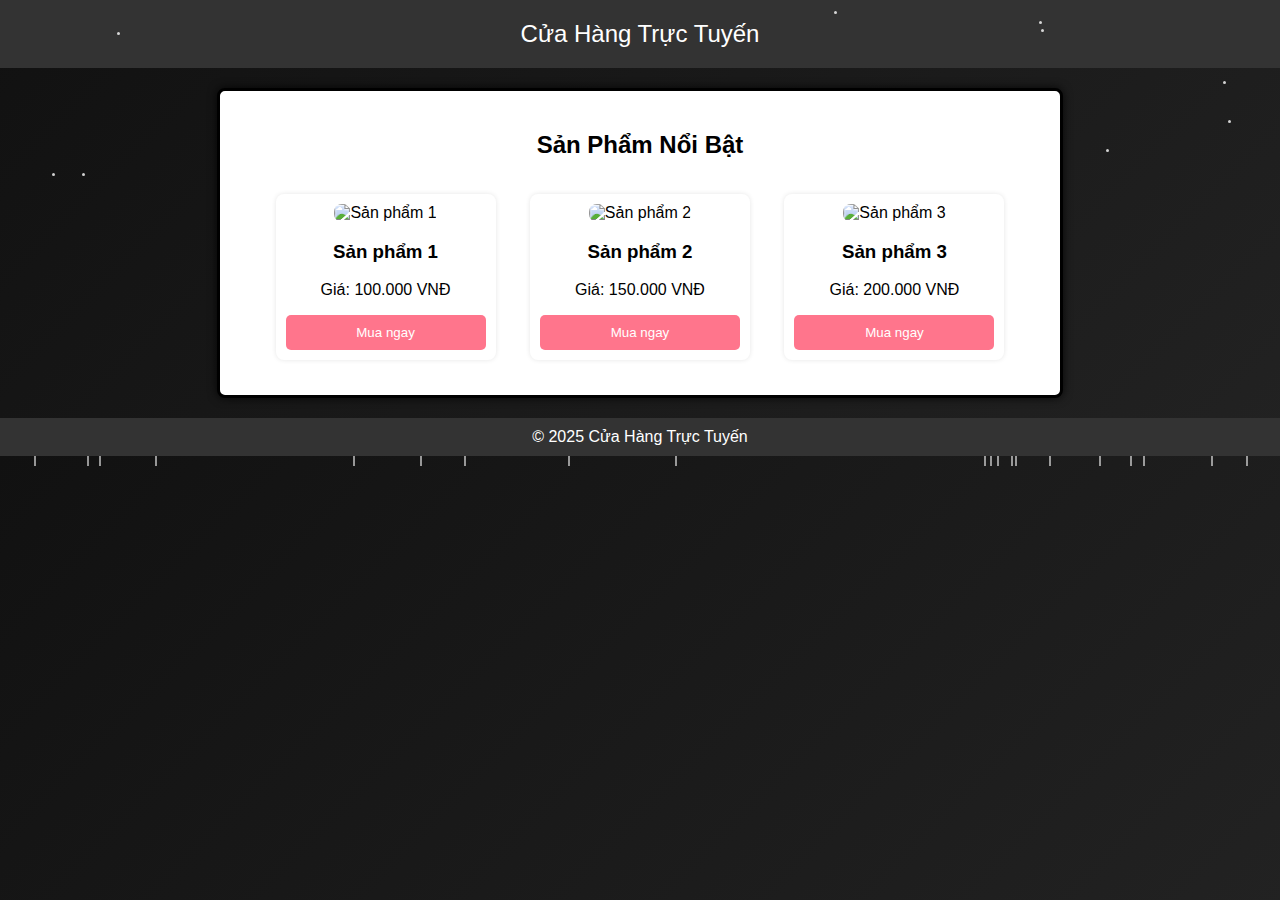
==== index.html @ 4bb9d9a7 "Update index.html" ====
<!DOCTYPE html>
<html lang="vi">
<head>
    <meta charset="UTF-8">
    <meta name="viewport" content="width=device-width, initial-scale=1.0">
    <title>Cửa Hàng Trực Tuyến</title>
    <style>
        body {
            font-family: Arial, sans-serif;
            margin: 0;
            padding: 0;
            text-align: center;
            background: linear-gradient(135deg, #111, #222);
            position: relative;
            overflow: hidden;
        }
        header {
            background: #333;
            color: white;
            padding: 20px;
            font-size: 24px;
        }
        .container {
            margin: 20px auto;
            max-width: 800px;
            padding: 20px;
            background: white;
            box-shadow: 0 0 10px rgba(0, 0, 0, 0.8);
            border-radius: 8px;
            border: 3px solid black;
            position: relative;
            z-index: 10;
        }
        .product {
            display: inline-block;
            width: 200px;
            margin: 15px;
            padding: 10px;
            background: #fff;
            box-shadow: 0 0 5px rgba(0, 0, 0, 0.1);
            border-radius: 8px;
        }
        .product img {
            width: 100%;
            border-radius: 8px;
        }
        .product button {
            background: #ff758c;
            color: white;
            padding: 10px;
            border: none;
            border-radius: 5px;
            cursor: pointer;
            width: 100%;
        }
        .product button:hover {
            background: #ff5252;
        }
        footer {
            margin-top: 20px;
            padding: 10px;
            background: #333;
            color: white;
        }
        .raindrop, .star {
            position: absolute;
            opacity: 0.8;
        }
        .raindrop {
            width: 2px;
            height: 10px;
            background: rgba(255, 255, 255, 0.7);
            animation: fall linear infinite;
        }
        .star {
            width: 3px;
            height: 3px;
            background: white;
            border-radius: 50%;
            animation: twinkle 2s infinite alternate;
        }
        @keyframes fall {
            from { transform: translateY(-10px); opacity: 1; }
            to { transform: translateY(100vh); opacity: 0; }
        }
        @keyframes twinkle {
            from { opacity: 0.5; }
            to { opacity: 1; }
        }
    </style>
</head>
<body>
    <header>Cửa Hàng Trực Tuyến</header>
    <div class="container">
        <h2>Sản Phẩm Nổi Bật</h2>
        <div class="product">
            <img src="https://via.placeholder.com/200" alt="Sản phẩm 1">
            <h3>Sản phẩm 1</h3>
            <p>Giá: 100.000 VNĐ</p>
            <button>Mua ngay</button>
        </div>
        <div class="product">
            <img src="https://via.placeholder.com/200" alt="Sản phẩm 2">
            <h3>Sản phẩm 2</h3>
            <p>Giá: 150.000 VNĐ</p>
            <button>Mua ngay</button>
        </div>
        <div class="product">
            <img src="https://via.placeholder.com/200" alt="Sản phẩm 3">
            <h3>Sản phẩm 3</h3>
            <p>Giá: 200.000 VNĐ</p>
            <button>Mua ngay</button>
        </div>
    </div>
    <footer>&copy; 2025 Cửa Hàng Trực Tuyến</footer>
    <script>
        function createRain() {
            for (let i = 0; i < 20; i++) {
                let raindrop = document.createElement('div');
                raindrop.classList.add('raindrop');
                raindrop.style.left = Math.random() * 100 + 'vw';
                raindrop.style.animationDuration = (Math.random() * 2 + 1) + 's';
                document.body.appendChild(raindrop);
                setTimeout(() => { raindrop.remove(); }, 3000);
            }
        }
        function createStars() {
            for (let i = 0; i < 10; i++) {
                let star = document.createElement('div');
                star.classList.add('star');
                star.style.left = Math.random() * 100 + 'vw';
                star.style.top = Math.random() * 20 + 'vh';
                star.style.animationDuration = (Math.random() * 2 + 1) + 's';
                document.body.appendChild(star);
            }
        }
        setInterval(createRain, 500);
        createStars();
    </script>
</body>
</html>
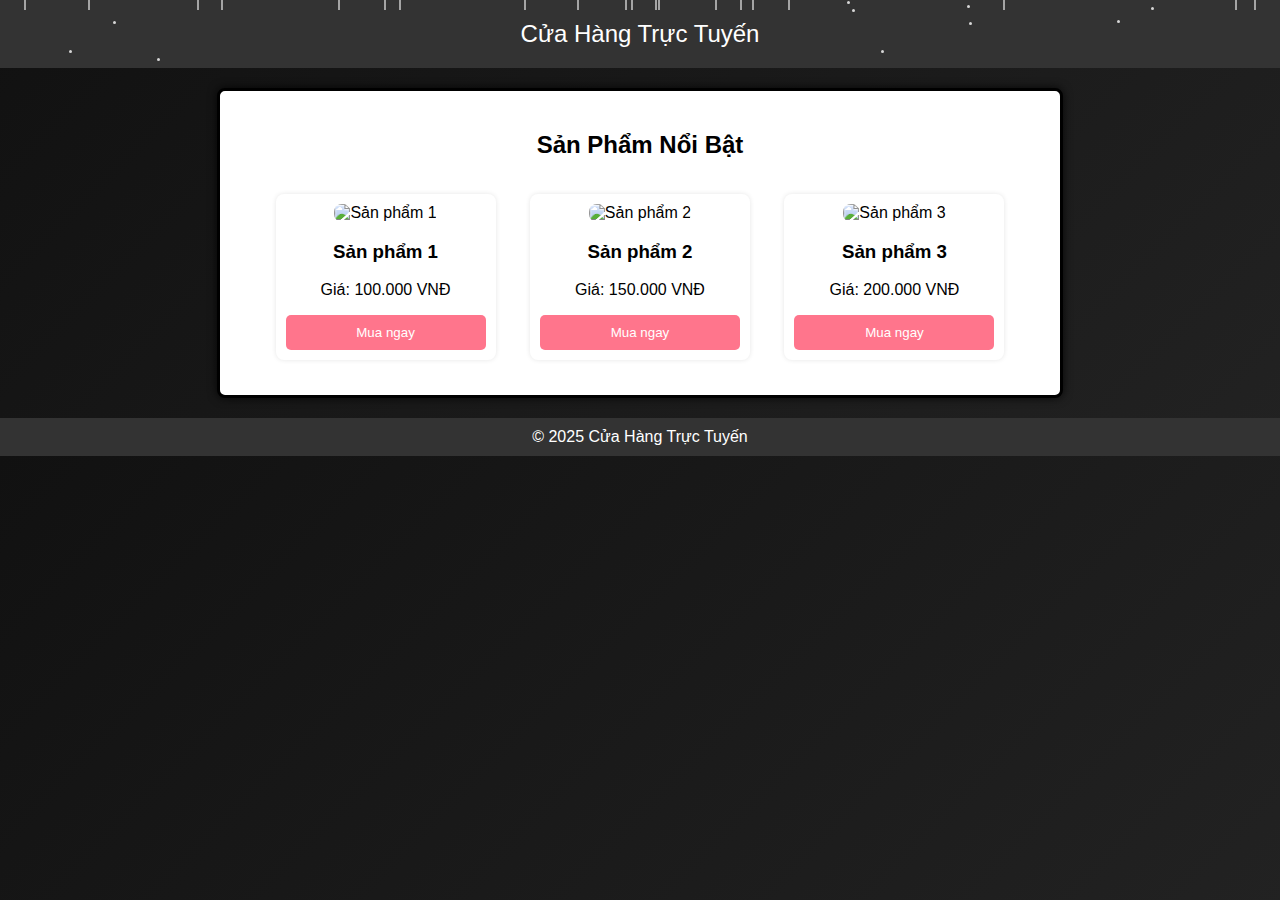
==== commit 7bc4a499: "Update index.html" ====
--- a/index.html
+++ b/index.html
@@ -19,6 +19,16 @@
             color: white;
             padding: 20px;
             font-size: 24px;
+            position: relative;
+            overflow: hidden;
+        }
+        .header-effects {
+            position: absolute;
+            top: 0;
+            left: 0;
+            width: 100%;
+            height: 100%;
+            pointer-events: none;
         }
         .container {
             margin: 20px auto;
@@ -77,7 +87,7 @@
             height: 3px;
             background: white;
             border-radius: 50%;
-            animation: twinkle 2s infinite alternate;
+            animation: twinkle 2s infinite alternate, moveStars 5s infinite linear;
         }
         @keyframes fall {
             from { transform: translateY(-10px); opacity: 1; }
@@ -87,10 +97,17 @@
             from { opacity: 0.5; }
             to { opacity: 1; }
         }
+        @keyframes moveStars {
+            from { transform: translateX(0); }
+            to { transform: translateX(10px); }
+        }
     </style>
 </head>
 <body>
-    <header>Cửa Hàng Trực Tuyến</header>
+    <header>
+        Cửa Hàng Trực Tuyến
+        <div class="header-effects"></div>
+    </header>
     <div class="container">
         <h2>Sản Phẩm Nổi Bật</h2>
         <div class="product">
@@ -114,28 +131,29 @@
     </div>
     <footer>&copy; 2025 Cửa Hàng Trực Tuyến</footer>
     <script>
-        function createRain() {
+        function createRain(container) {
             for (let i = 0; i < 20; i++) {
                 let raindrop = document.createElement('div');
                 raindrop.classList.add('raindrop');
-                raindrop.style.left = Math.random() * 100 + 'vw';
+                raindrop.style.left = Math.random() * 100 + '%';
                 raindrop.style.animationDuration = (Math.random() * 2 + 1) + 's';
-                document.body.appendChild(raindrop);
+                container.appendChild(raindrop);
                 setTimeout(() => { raindrop.remove(); }, 3000);
             }
         }
-        function createStars() {
+        function createStars(container) {
             for (let i = 0; i < 10; i++) {
                 let star = document.createElement('div');
                 star.classList.add('star');
-                star.style.left = Math.random() * 100 + 'vw';
-                star.style.top = Math.random() * 20 + 'vh';
+                star.style.left = Math.random() * 100 + '%';
+                star.style.top = Math.random() * 100 + '%';
                 star.style.animationDuration = (Math.random() * 2 + 1) + 's';
-                document.body.appendChild(star);
+                container.appendChild(star);
             }
         }
-        setInterval(createRain, 500);
-        createStars();
+        const headerEffects = document.querySelector('.header-effects');
+        setInterval(() => createRain(headerEffects), 500);
+        createStars(headerEffects);
     </script>
 </body>
 </html>
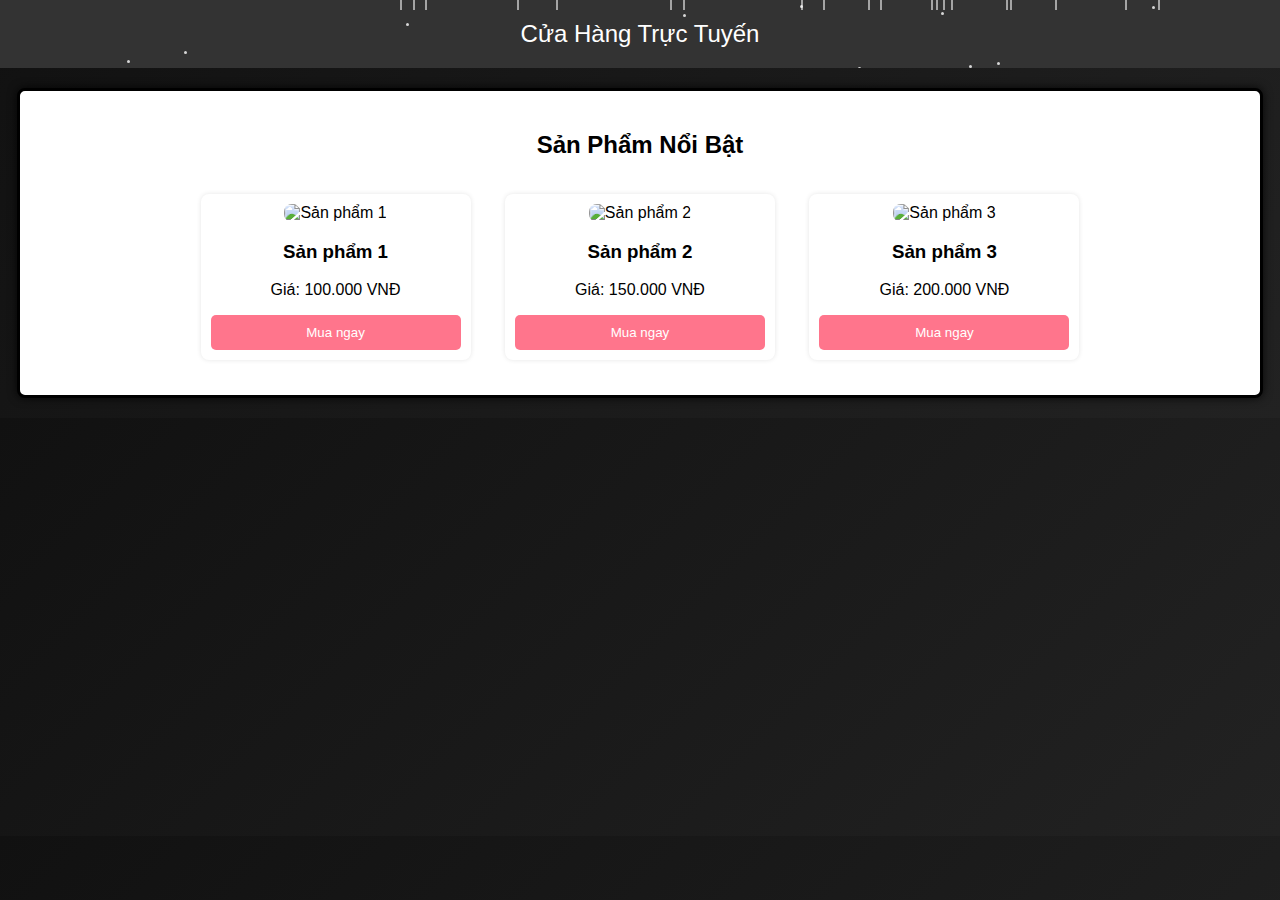
==== commit 6f9fb06a: "Update index.html" ====
--- a/index.html
+++ b/index.html
@@ -32,7 +32,7 @@
         }
         .container {
             margin: 20px auto;
-            max-width: 800px;
+            max-width: 1200px;
             padding: 20px;
             background: white;
             box-shadow: 0 0 10px rgba(0, 0, 0, 0.8);
@@ -43,7 +43,7 @@
         }
         .product {
             display: inline-block;
-            width: 200px;
+            width: 250px;
             margin: 15px;
             padding: 10px;
             background: #fff;
@@ -65,12 +65,6 @@
         }
         .product button:hover {
             background: #ff5252;
-        }
-        footer {
-            margin-top: 20px;
-            padding: 10px;
-            background: #333;
-            color: white;
         }
         .raindrop, .star {
             position: absolute;
@@ -111,25 +105,24 @@
     <div class="container">
         <h2>Sản Phẩm Nổi Bật</h2>
         <div class="product">
-            <img src="https://via.placeholder.com/200" alt="Sản phẩm 1">
+            <img src="https://via.placeholder.com/250" alt="Sản phẩm 1">
             <h3>Sản phẩm 1</h3>
             <p>Giá: 100.000 VNĐ</p>
             <button>Mua ngay</button>
         </div>
         <div class="product">
-            <img src="https://via.placeholder.com/200" alt="Sản phẩm 2">
+            <img src="https://via.placeholder.com/250" alt="Sản phẩm 2">
             <h3>Sản phẩm 2</h3>
             <p>Giá: 150.000 VNĐ</p>
             <button>Mua ngay</button>
         </div>
         <div class="product">
-            <img src="https://via.placeholder.com/200" alt="Sản phẩm 3">
+            <img src="https://via.placeholder.com/250" alt="Sản phẩm 3">
             <h3>Sản phẩm 3</h3>
             <p>Giá: 200.000 VNĐ</p>
             <button>Mua ngay</button>
         </div>
     </div>
-    <footer>&copy; 2025 Cửa Hàng Trực Tuyến</footer>
     <script>
         function createRain(container) {
             for (let i = 0; i < 20; i++) {
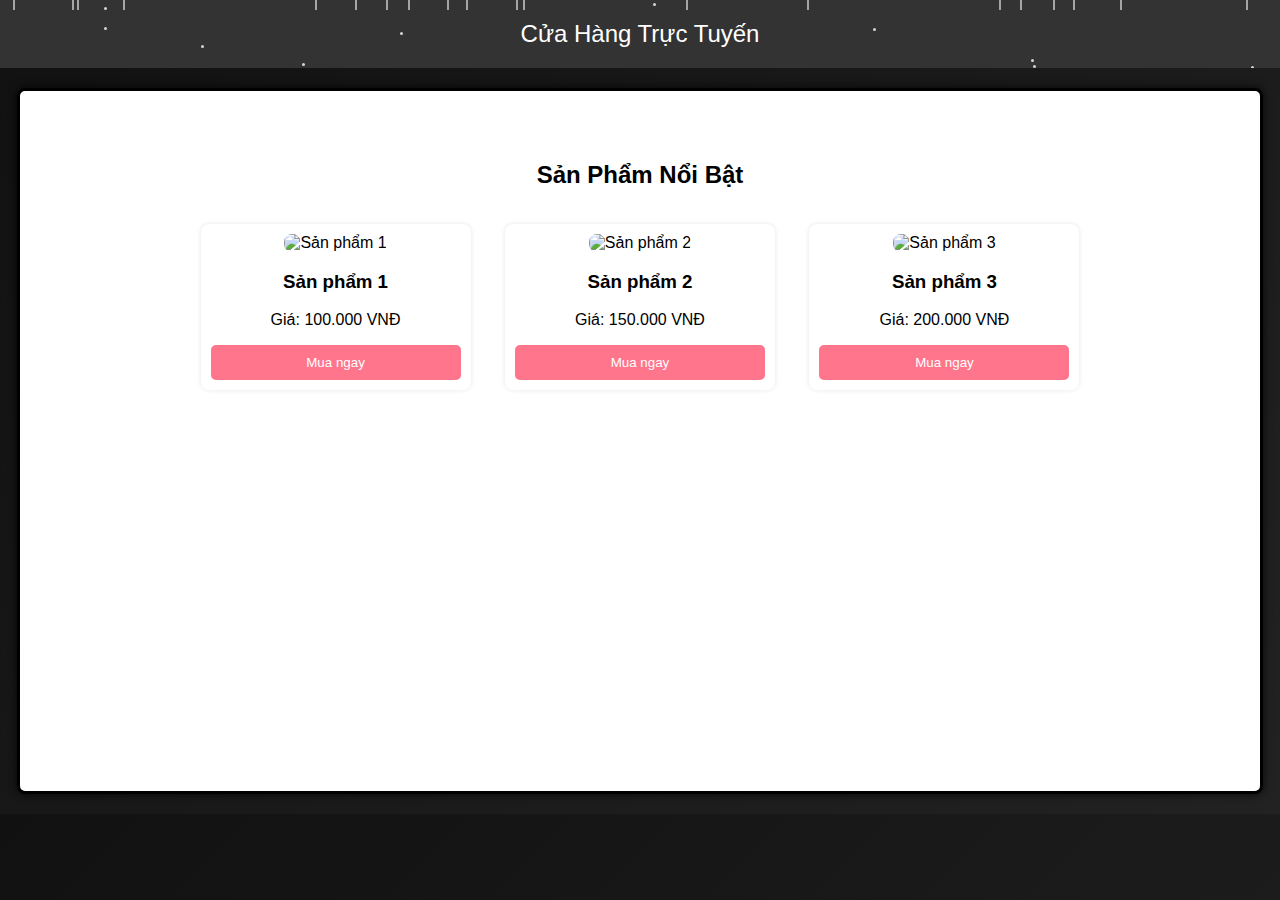
==== commit 48b21239: "Update index.html" ====
--- a/index.html
+++ b/index.html
@@ -33,13 +33,14 @@
         .container {
             margin: 20px auto;
             max-width: 1200px;
-            padding: 20px;
+            padding: 50px 20px;
             background: white;
             box-shadow: 0 0 10px rgba(0, 0, 0, 0.8);
             border-radius: 8px;
             border: 3px solid black;
             position: relative;
             z-index: 10;
+            min-height: 600px;
         }
         .product {
             display: inline-block;
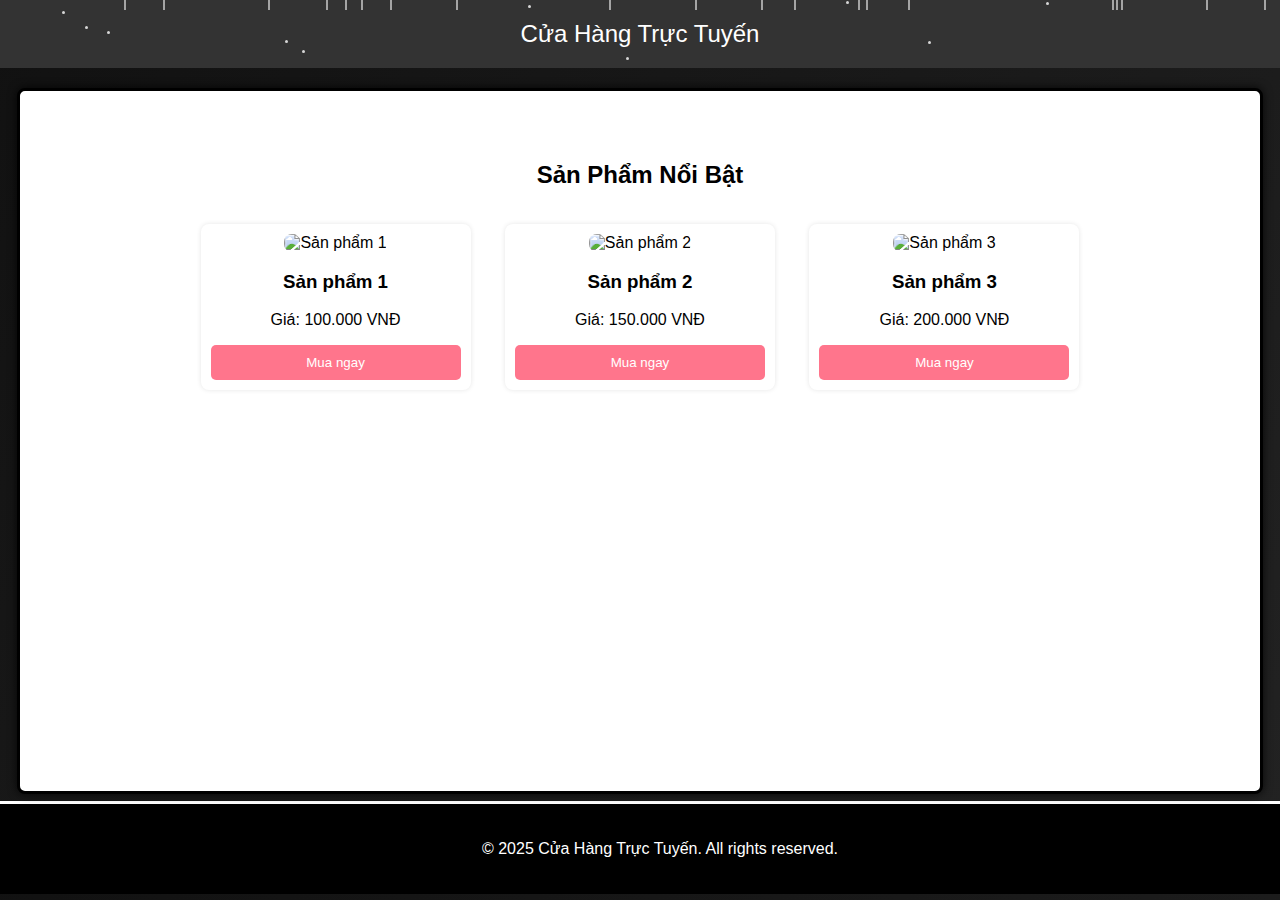
==== commit b6ec5b1c: "Update index.html" ====
--- a/index.html
+++ b/index.html
@@ -96,6 +96,21 @@
             from { transform: translateX(0); }
             to { transform: translateX(10px); }
         }
+        footer {
+            background-color: #000;
+            color: white;
+            padding: 20px;
+            position: absolute;
+            bottom: -100px;
+            left: 0;
+            width: 100%;
+            text-align: center;
+            border-top: 3px solid #fff;
+            transition: transform 0.5s ease-in-out;
+        }
+        footer.show {
+            transform: translateY(-100px);
+        }
     </style>
 </head>
 <body>
@@ -124,6 +139,9 @@
             <button>Mua ngay</button>
         </div>
     </div>
+    <footer id="footer">
+        <p>© 2025 Cửa Hàng Trực Tuyến. All rights reserved.</p>
+    </footer>
     <script>
         function createRain(container) {
             for (let i = 0; i < 20; i++) {
@@ -148,6 +166,12 @@
         const headerEffects = document.querySelector('.header-effects');
         setInterval(() => createRain(headerEffects), 500);
         createStars(headerEffects);
+
+        // Footer slide effect
+        const footer = document.getElementById('footer');
+        setTimeout(() => {
+            footer.classList.add('show');
+        }, 1000); // Wait for 1 second before showing the footer
     </script>
 </body>
 </html>
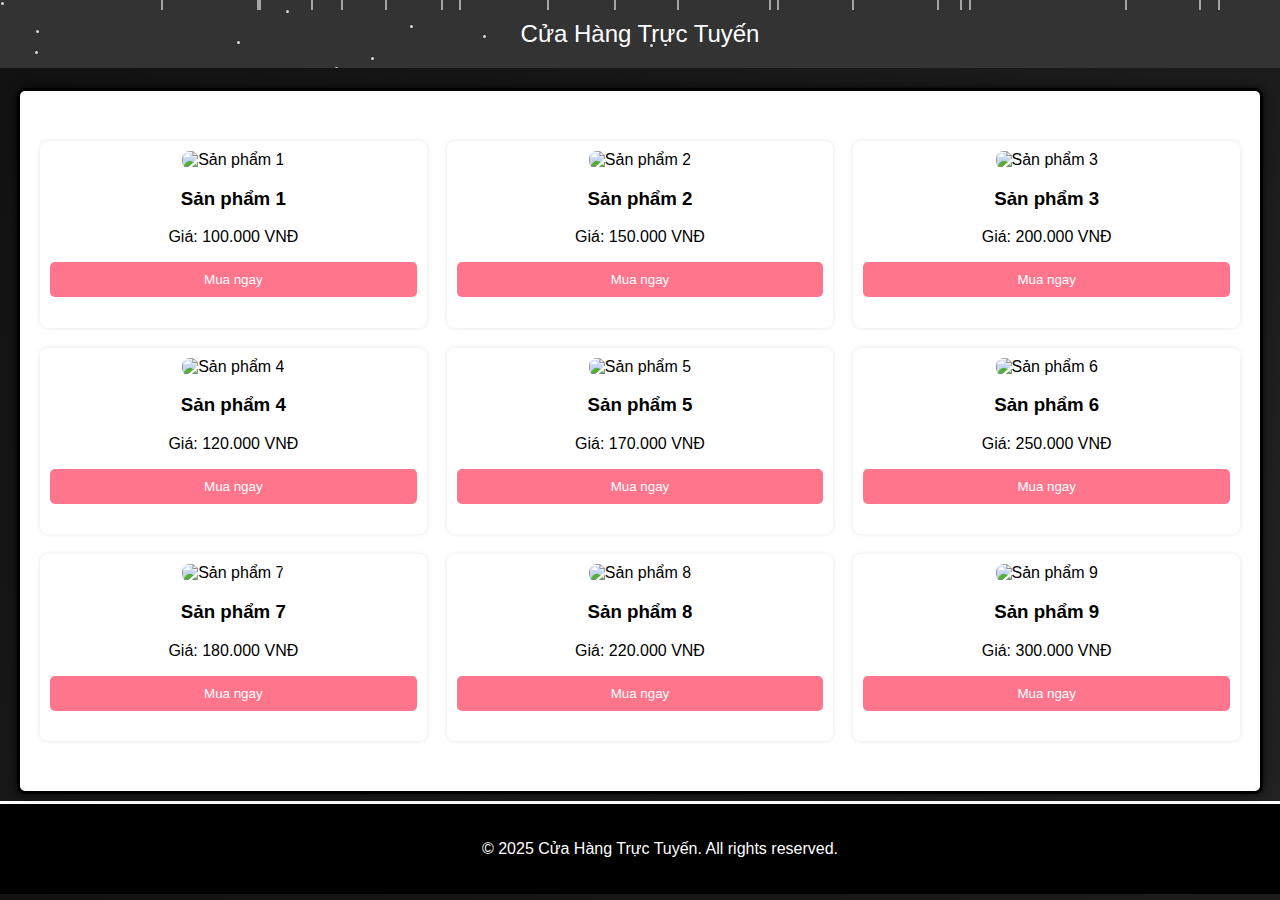
==== commit 6d6eff63: "Update index.html" ====
--- a/index.html
+++ b/index.html
@@ -41,15 +41,16 @@
             position: relative;
             z-index: 10;
             min-height: 600px;
+            display: grid;
+            grid-template-columns: repeat(3, 1fr); /* 3 cột */
+            gap: 20px; /* Khoảng cách giữa các ô */
         }
         .product {
-            display: inline-block;
-            width: 250px;
-            margin: 15px;
-            padding: 10px;
             background: #fff;
             box-shadow: 0 0 5px rgba(0, 0, 0, 0.1);
             border-radius: 8px;
+            padding: 10px;
+            text-align: center;
         }
         .product img {
             width: 100%;
@@ -119,7 +120,7 @@
         <div class="header-effects"></div>
     </header>
     <div class="container">
-        <h2>Sản Phẩm Nổi Bật</h2>
+        <!-- 9 sản phẩm -->
         <div class="product">
             <img src="https://via.placeholder.com/250" alt="Sản phẩm 1">
             <h3>Sản phẩm 1</h3>
@@ -136,6 +137,42 @@
             <img src="https://via.placeholder.com/250" alt="Sản phẩm 3">
             <h3>Sản phẩm 3</h3>
             <p>Giá: 200.000 VNĐ</p>
+            <button>Mua ngay</button>
+        </div>
+        <div class="product">
+            <img src="https://via.placeholder.com/250" alt="Sản phẩm 4">
+            <h3>Sản phẩm 4</h3>
+            <p>Giá: 120.000 VNĐ</p>
+            <button>Mua ngay</button>
+        </div>
+        <div class="product">
+            <img src="https://via.placeholder.com/250" alt="Sản phẩm 5">
+            <h3>Sản phẩm 5</h3>
+            <p>Giá: 170.000 VNĐ</p>
+            <button>Mua ngay</button>
+        </div>
+        <div class="product">
+            <img src="https://via.placeholder.com/250" alt="Sản phẩm 6">
+            <h3>Sản phẩm 6</h3>
+            <p>Giá: 250.000 VNĐ</p>
+            <button>Mua ngay</button>
+        </div>
+        <div class="product">
+            <img src="https://via.placeholder.com/250" alt="Sản phẩm 7">
+            <h3>Sản phẩm 7</h3>
+            <p>Giá: 180.000 VNĐ</p>
+            <button>Mua ngay</button>
+        </div>
+        <div class="product">
+            <img src="https://via.placeholder.com/250" alt="Sản phẩm 8">
+            <h3>Sản phẩm 8</h3>
+            <p>Giá: 220.000 VNĐ</p>
+            <button>Mua ngay</button>
+        </div>
+        <div class="product">
+            <img src="https://via.placeholder.com/250" alt="Sản phẩm 9">
+            <h3>Sản phẩm 9</h3>
+            <p>Giá: 300.000 VNĐ</p>
             <button>Mua ngay</button>
         </div>
     </div>
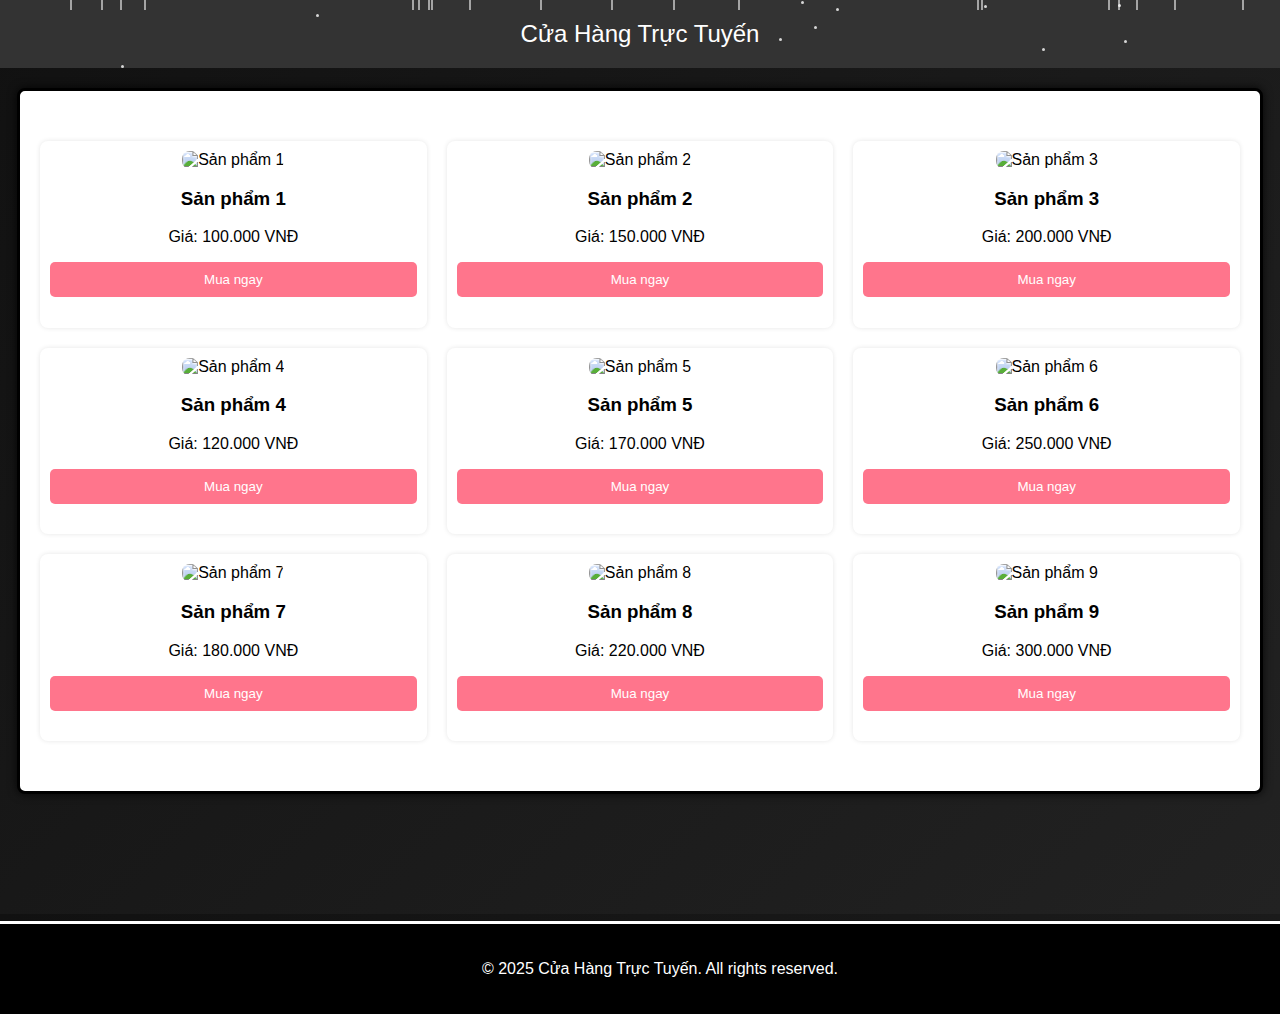
==== commit 06762bcc: "Update index.html" ====
--- a/index.html
+++ b/index.html
@@ -112,6 +112,9 @@
         footer.show {
             transform: translateY(-100px);
         }
+        .extra-space {
+            height: 100px; /* Khoảng trống phía dưới */
+        }
     </style>
 </head>
 <body>
@@ -179,6 +182,7 @@
     <footer id="footer">
         <p>© 2025 Cửa Hàng Trực Tuyến. All rights reserved.</p>
     </footer>
+    <div class="extra-space"></div> <!-- Khoảng trống thêm vào -->
     <script>
         function createRain(container) {
             for (let i = 0; i < 20; i++) {
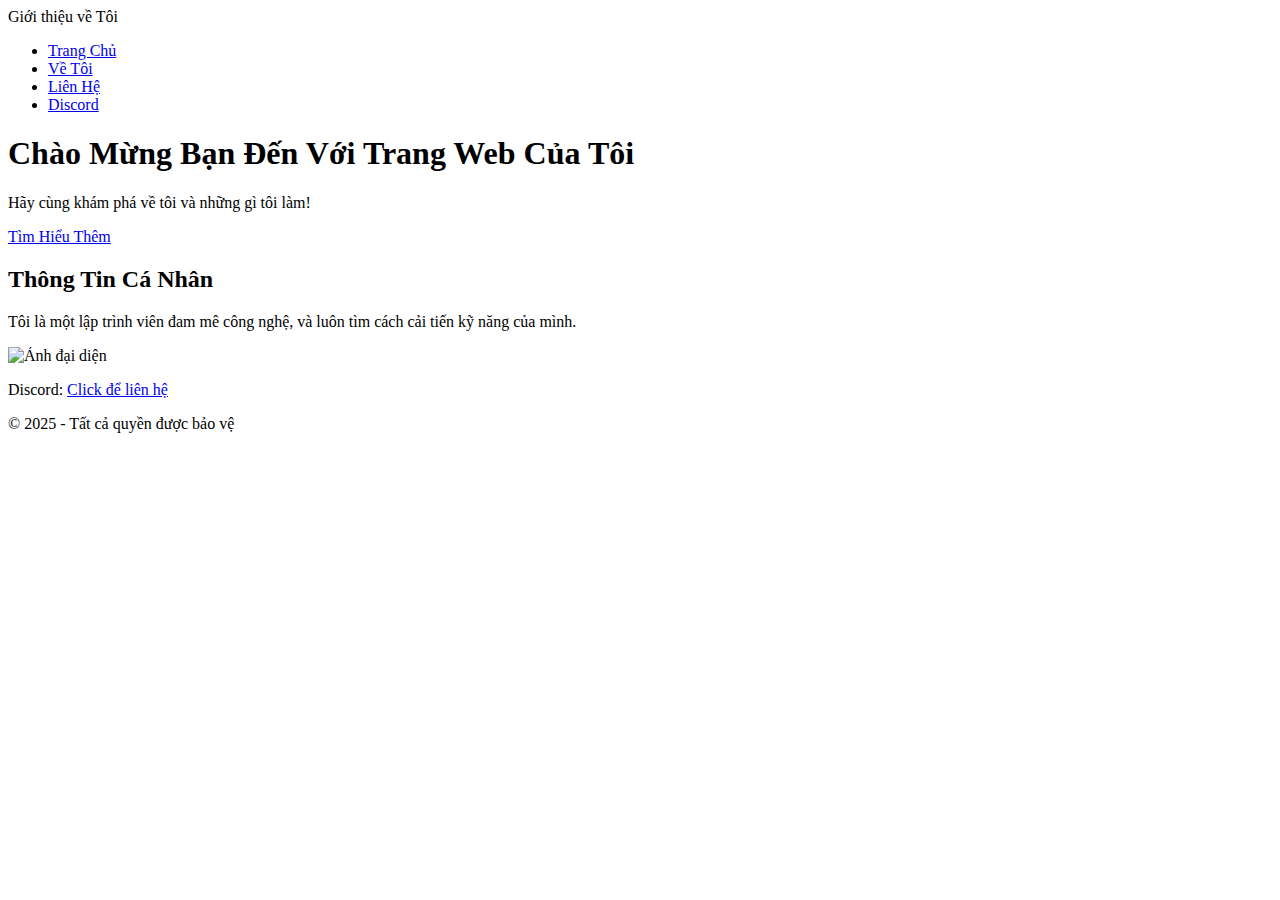
==== commit bc4ad772: "Update index.html" ====
--- a/index.html
+++ b/index.html
@@ -3,216 +3,41 @@
 <head>
     <meta charset="UTF-8">
     <meta name="viewport" content="width=device-width, initial-scale=1.0">
-    <title>Cửa Hàng Trực Tuyến</title>
-    <style>
-        body {
-            font-family: Arial, sans-serif;
-            margin: 0;
-            padding: 0;
-            text-align: center;
-            background: linear-gradient(135deg, #111, #222);
-            position: relative;
-            overflow: hidden;
-        }
-        header {
-            background: #333;
-            color: white;
-            padding: 20px;
-            font-size: 24px;
-            position: relative;
-            overflow: hidden;
-        }
-        .header-effects {
-            position: absolute;
-            top: 0;
-            left: 0;
-            width: 100%;
-            height: 100%;
-            pointer-events: none;
-        }
-        .container {
-            margin: 20px auto;
-            max-width: 1200px;
-            padding: 50px 20px;
-            background: white;
-            box-shadow: 0 0 10px rgba(0, 0, 0, 0.8);
-            border-radius: 8px;
-            border: 3px solid black;
-            position: relative;
-            z-index: 10;
-            min-height: 600px;
-            display: grid;
-            grid-template-columns: repeat(3, 1fr); /* 3 cột */
-            gap: 20px; /* Khoảng cách giữa các ô */
-        }
-        .product {
-            background: #fff;
-            box-shadow: 0 0 5px rgba(0, 0, 0, 0.1);
-            border-radius: 8px;
-            padding: 10px;
-            text-align: center;
-        }
-        .product img {
-            width: 100%;
-            border-radius: 8px;
-        }
-        .product button {
-            background: #ff758c;
-            color: white;
-            padding: 10px;
-            border: none;
-            border-radius: 5px;
-            cursor: pointer;
-            width: 100%;
-        }
-        .product button:hover {
-            background: #ff5252;
-        }
-        .raindrop, .star {
-            position: absolute;
-            opacity: 0.8;
-        }
-        .raindrop {
-            width: 2px;
-            height: 10px;
-            background: rgba(255, 255, 255, 0.7);
-            animation: fall linear infinite;
-        }
-        .star {
-            width: 3px;
-            height: 3px;
-            background: white;
-            border-radius: 50%;
-            animation: twinkle 2s infinite alternate, moveStars 5s infinite linear;
-        }
-        @keyframes fall {
-            from { transform: translateY(-10px); opacity: 1; }
-            to { transform: translateY(100vh); opacity: 0; }
-        }
-        @keyframes twinkle {
-            from { opacity: 0.5; }
-            to { opacity: 1; }
-        }
-        @keyframes moveStars {
-            from { transform: translateX(0); }
-            to { transform: translateX(10px); }
-        }
-        footer {
-            background-color: #000;
-            color: white;
-            padding: 20px;
-            position: absolute;
-            bottom: -100px;
-            left: 0;
-            width: 100%;
-            text-align: center;
-            border-top: 3px solid #fff;
-            transition: transform 0.5s ease-in-out;
-        }
-        footer.show {
-            transform: translateY(-100px);
-        }
-        .extra-space {
-            height: 100px; /* Khoảng trống phía dưới */
-        }
-    </style>
+    <title>Giới thiệu về Tôi</title>
+    <link rel="stylesheet" href="styles.css">
 </head>
 <body>
     <header>
-        Cửa Hàng Trực Tuyến
-        <div class="header-effects"></div>
+        <div class="logo">Giới thiệu về Tôi</div>
+        <nav>
+            <ul>
+                <li><a href="index.html">Trang Chủ</a></li>
+                <li><a href="about.html">Về Tôi</a></li>
+                <li><a href="contact.html">Liên Hệ</a></li>
+                <li><a href="discord.html">Discord</a></li>
+            </ul>
+        </nav>
     </header>
-    <div class="container">
-        <!-- 9 sản phẩm -->
-        <div class="product">
-            <img src="https://via.placeholder.com/250" alt="Sản phẩm 1">
-            <h3>Sản phẩm 1</h3>
-            <p>Giá: 100.000 VNĐ</p>
-            <button>Mua ngay</button>
+
+    <section class="hero">
+        <div class="hero-content">
+            <h1>Chào Mừng Bạn Đến Với Trang Web Của Tôi</h1>
+            <p>Hãy cùng khám phá về tôi và những gì tôi làm!</p>
+            <a href="about.html" class="cta-button">Tìm Hiểu Thêm</a>
         </div>
-        <div class="product">
-            <img src="https://via.placeholder.com/250" alt="Sản phẩm 2">
-            <h3>Sản phẩm 2</h3>
-            <p>Giá: 150.000 VNĐ</p>
-            <button>Mua ngay</button>
+    </section>
+
+    <section class="bio">
+        <h2>Thông Tin Cá Nhân</h2>
+        <p>Tôi là một lập trình viên đam mê công nghệ, và luôn tìm cách cải tiến kỹ năng của mình.</p>
+        <div class="bio-info">
+            <img src="https://via.placeholder.com/150" alt="Ảnh đại diện">
+            <p>Discord: <a href="https://discord.com/users/1234567890">Click để liên hệ</a></p>
         </div>
-        <div class="product">
-            <img src="https://via.placeholder.com/250" alt="Sản phẩm 3">
-            <h3>Sản phẩm 3</h3>
-            <p>Giá: 200.000 VNĐ</p>
-            <button>Mua ngay</button>
-        </div>
-        <div class="product">
-            <img src="https://via.placeholder.com/250" alt="Sản phẩm 4">
-            <h3>Sản phẩm 4</h3>
-            <p>Giá: 120.000 VNĐ</p>
-            <button>Mua ngay</button>
-        </div>
-        <div class="product">
-            <img src="https://via.placeholder.com/250" alt="Sản phẩm 5">
-            <h3>Sản phẩm 5</h3>
-            <p>Giá: 170.000 VNĐ</p>
-            <button>Mua ngay</button>
-        </div>
-        <div class="product">
-            <img src="https://via.placeholder.com/250" alt="Sản phẩm 6">
-            <h3>Sản phẩm 6</h3>
-            <p>Giá: 250.000 VNĐ</p>
-            <button>Mua ngay</button>
-        </div>
-        <div class="product">
-            <img src="https://via.placeholder.com/250" alt="Sản phẩm 7">
-            <h3>Sản phẩm 7</h3>
-            <p>Giá: 180.000 VNĐ</p>
-            <button>Mua ngay</button>
-        </div>
-        <div class="product">
-            <img src="https://via.placeholder.com/250" alt="Sản phẩm 8">
-            <h3>Sản phẩm 8</h3>
-            <p>Giá: 220.000 VNĐ</p>
-            <button>Mua ngay</button>
-        </div>
-        <div class="product">
-            <img src="https://via.placeholder.com/250" alt="Sản phẩm 9">
-            <h3>Sản phẩm 9</h3>
-            <p>Giá: 300.000 VNĐ</p>
-            <button>Mua ngay</button>
-        </div>
-    </div>
-    <footer id="footer">
-        <p>© 2025 Cửa Hàng Trực Tuyến. All rights reserved.</p>
+    </section>
+
+    <footer>
+        <p>&copy; 2025 - Tất cả quyền được bảo vệ</p>
     </footer>
-    <div class="extra-space"></div> <!-- Khoảng trống thêm vào -->
-    <script>
-        function createRain(container) {
-            for (let i = 0; i < 20; i++) {
-                let raindrop = document.createElement('div');
-                raindrop.classList.add('raindrop');
-                raindrop.style.left = Math.random() * 100 + '%';
-                raindrop.style.animationDuration = (Math.random() * 2 + 1) + 's';
-                container.appendChild(raindrop);
-                setTimeout(() => { raindrop.remove(); }, 3000);
-            }
-        }
-        function createStars(container) {
-            for (let i = 0; i < 10; i++) {
-                let star = document.createElement('div');
-                star.classList.add('star');
-                star.style.left = Math.random() * 100 + '%';
-                star.style.top = Math.random() * 100 + '%';
-                star.style.animationDuration = (Math.random() * 2 + 1) + 's';
-                container.appendChild(star);
-            }
-        }
-        const headerEffects = document.querySelector('.header-effects');
-        setInterval(() => createRain(headerEffects), 500);
-        createStars(headerEffects);
-
-        // Footer slide effect
-        const footer = document.getElementById('footer');
-        setTimeout(() => {
-            footer.classList.add('show');
-        }, 1000); // Wait for 1 second before showing the footer
-    </script>
 </body>
 </html>
